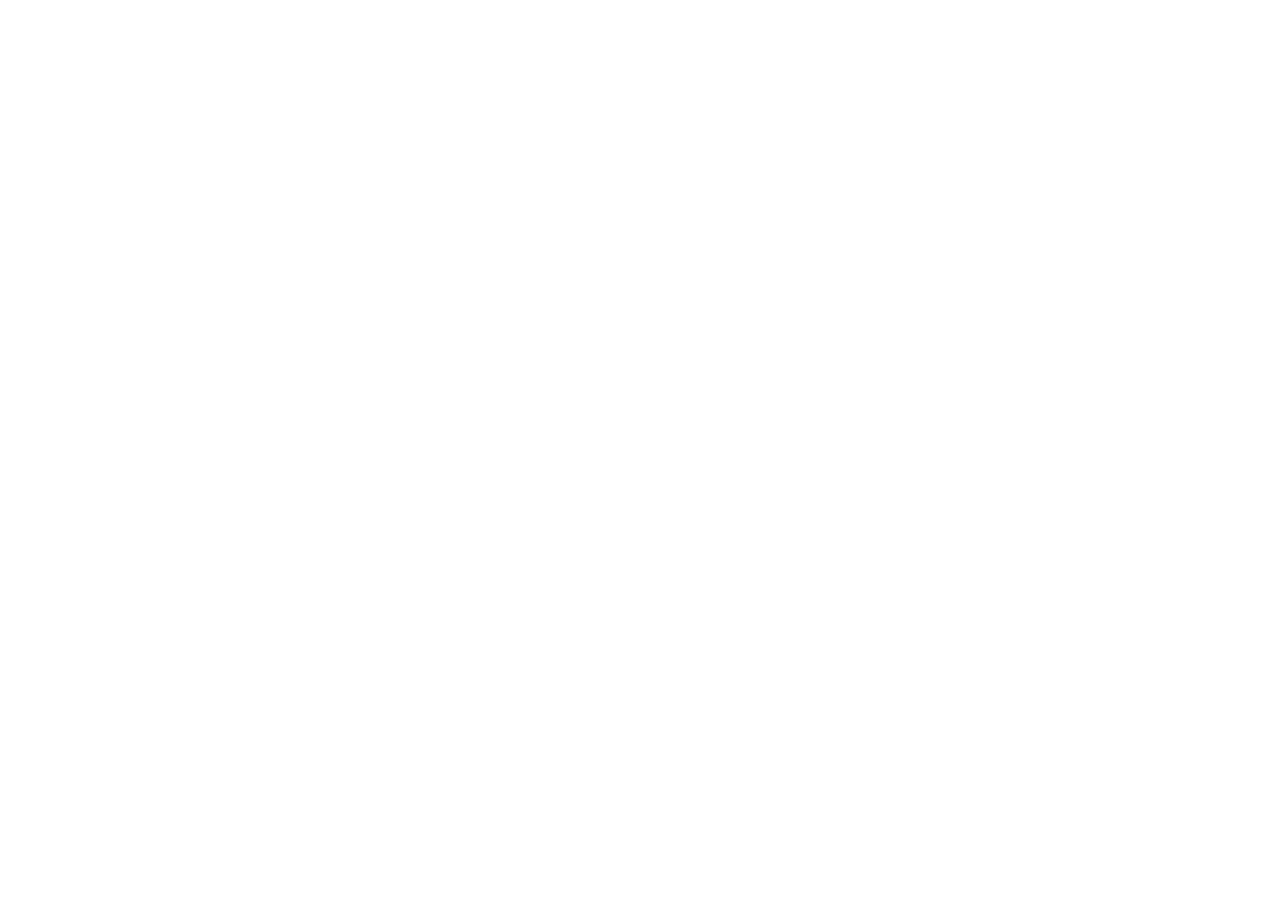
==== test.html @ 2d7e04ba "Removed files. Improved code" ====
<html lang="en">
<head>
	<script type="text/javascript" src="http://code.jquery.com/jquery-latest.js"></script>
    <script type="text/javascript" src="includes/javascripts/application.js"></script>
</head>
<body>

<div class="soundcloud"></div>

	
<script type="text/javascript">
	$(document).ready(function() {
		$('.soundcloud').Tarabu({
			soundcloud_user: 'dubstep',
			soundcloud_clientId: "bcc776e7aa65dbc29c40ff21a1a94ecd",
			playlist: [
				{
					title:"Cro Magnon Man",
					artist:"The Stark Palace",
					mp3:"http://www.jplayer.org/audio/mp3/TSP-01-Cro_magnon_man.mp3",
					oga:"http://www.jplayer.org/audio/ogg/TSP-01-Cro_magnon_man.ogg",
					poster: "http://www.jplayer.org/audio/poster/The_Stark_Palace_640x360.png"
				},{
					title:"Cro Magnon Man",
					artist:"The Stark Palace",
					mp3:"http://www.jplayer.org/audio/mp3/TSP-01-Cro_magnon_man.mp3",
					oga:"http://www.jplayer.org/audio/ogg/TSP-01-Cro_magnon_man.ogg",
					poster: "http://www.jplayer.org/audio/poster/The_Stark_Palace_640x360.png"
				}
			]
		});
	});	
</script>

</body>
</html>
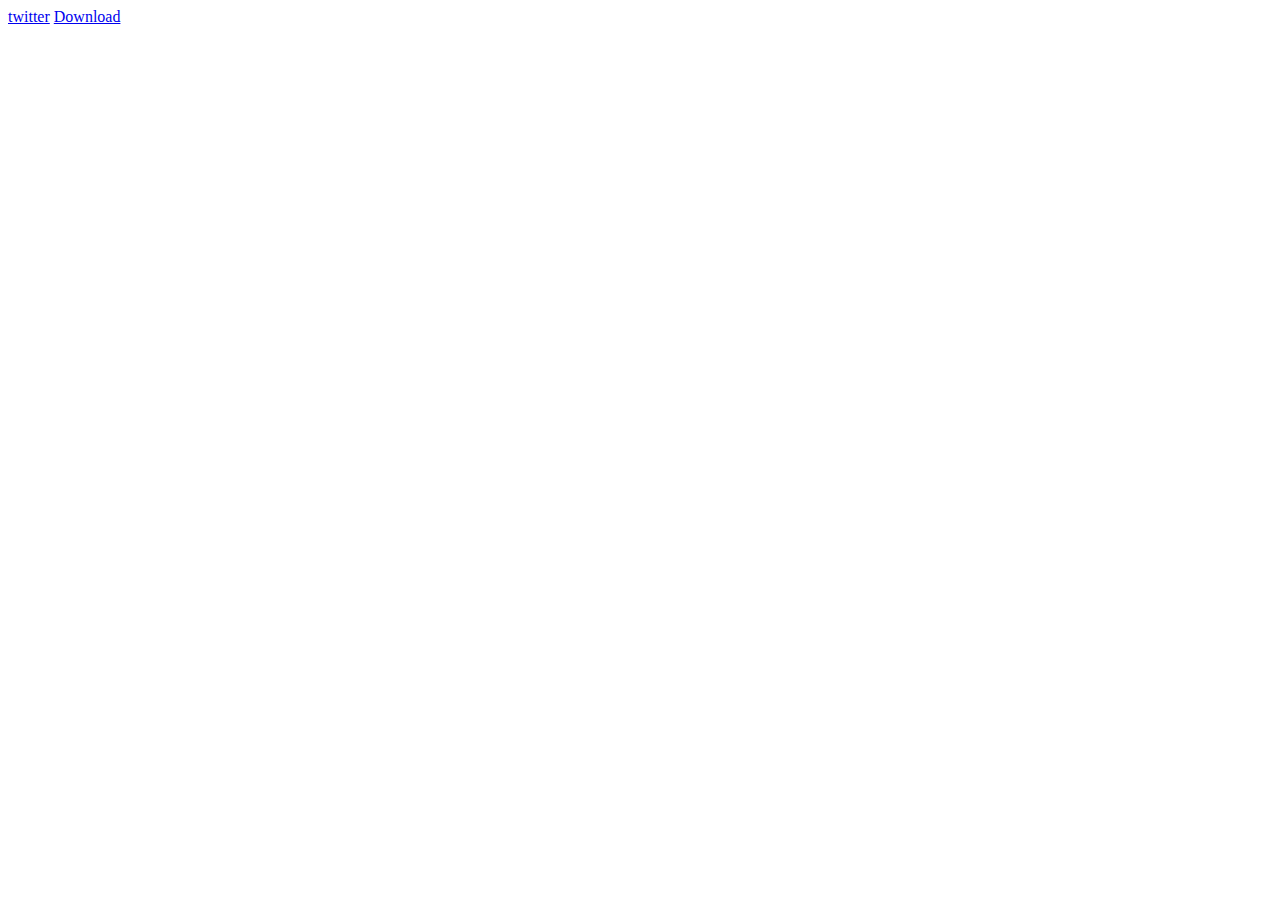
==== commit d397e15c: "improvements" ====
--- a/test.html
+++ b/test.html
@@ -1,36 +1,59 @@
-<html lang="en">
+<html xmlns="http://www.w3.org/1999/xhtml" xmlns:fb="https://www.facebook.com/2008/fbml">
 <head>
 	<script type="text/javascript" src="http://code.jquery.com/jquery-latest.js"></script>
     <script type="text/javascript" src="includes/javascripts/application.js"></script>
+    
 </head>
 <body>
 
-<div class="soundcloud"></div>
+<div class="test"></div>
+
+<a href="http://twitter.com/intent/tweet?url=http://test.com;via=stack">twitter</a>
+<a href="#" class="downloadButton">Download</a>
+<fb:like></fb:like>
 
 	
 <script type="text/javascript">
 	$(document).ready(function() {
-		$('.soundcloud').Tarabu({
+		$('.test').Tarabu({
 			soundcloud_user: 'dubstep',
 			soundcloud_clientId: "bcc776e7aa65dbc29c40ff21a1a94ecd",
-			playlist: [
-				{
-					title:"Cro Magnon Man",
-					artist:"The Stark Palace",
-					mp3:"http://www.jplayer.org/audio/mp3/TSP-01-Cro_magnon_man.mp3",
-					oga:"http://www.jplayer.org/audio/ogg/TSP-01-Cro_magnon_man.ogg",
-					poster: "http://www.jplayer.org/audio/poster/The_Stark_Palace_640x360.png"
-				},{
-					title:"Cro Magnon Man",
-					artist:"The Stark Palace",
-					mp3:"http://www.jplayer.org/audio/mp3/TSP-01-Cro_magnon_man.mp3",
-					oga:"http://www.jplayer.org/audio/ogg/TSP-01-Cro_magnon_man.ogg",
-					poster: "http://www.jplayer.org/audio/poster/The_Stark_Palace_640x360.png"
-				}
-			]
-		});
+		});		
 	});	
 </script>
 
 </body>
-</html>+</html>
+
+<div class='tarabu-album'>
+	<div class='tarabu-cover'>
+		<img class='tarabu-artwork'/>
+	</div>
+	<div class='tarabu-playlist'>
+		<div class='tarabu-playlist-description'></div>
+		<ol class='tarabu-playlist-tracks'></ol>
+	</div>
+</div>
+
+
+
+
+<div id="fb-root"></div>
+<script>
+window.fbAsyncInit = function() {
+    FB.init({appId: '185324271585974', status: true, cookie: true, xfbml: true});
+
+    FB.Event.subscribe('edge.create', function(href, widget) {
+ 	  	 alert('You just liked the page!');
+ 	});
+};
+(function() {
+    var e = document.createElement('script');
+    e.type = 'text/javascript';
+    e.src = document.location.protocol +
+        '//connect.facebook.net/en_US/all.js';
+    e.async = true;
+    document.getElementById('fb-root').appendChild(e);
+}());
+</script>
+<fb:like></fb:like>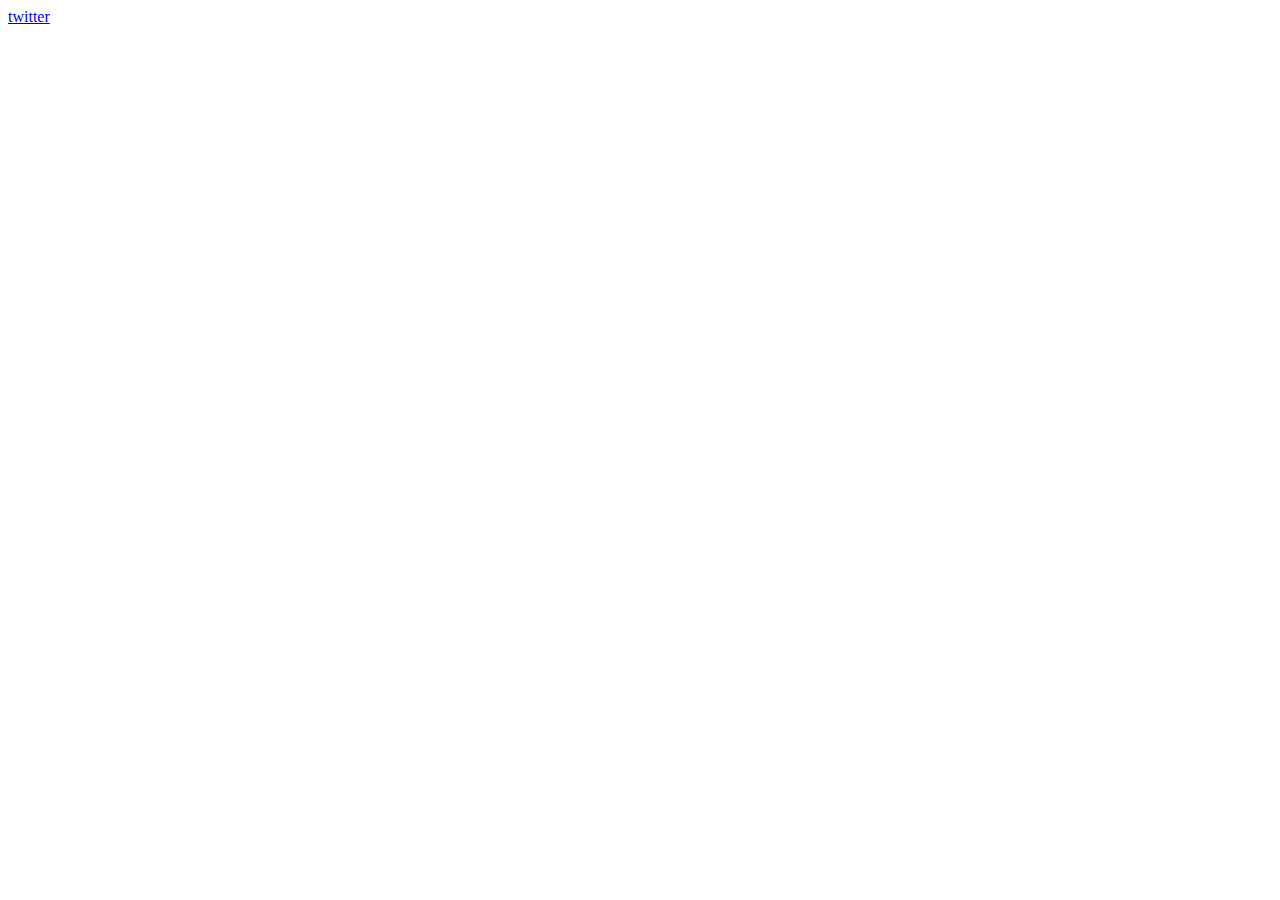
==== commit 4aed9b7a: "Code Fixes, New lock logic" ====
--- a/test.html
+++ b/test.html
@@ -6,18 +6,16 @@
 </head>
 <body>
 
-<div class="test"></div>
+<div class="soundcloud"></div>
 
 <a href="http://twitter.com/intent/tweet?url=http://test.com;via=stack">twitter</a>
-<a href="#" class="downloadButton">Download</a>
-<fb:like></fb:like>
-
 	
 <script type="text/javascript">
 	$(document).ready(function() {
-		$('.test').Tarabu({
+		$('.soundcloud').Tarabu({
 			soundcloud_user: 'dubstep',
 			soundcloud_clientId: "bcc776e7aa65dbc29c40ff21a1a94ecd",
+			locked: "date"
 		});		
 	});	
 </script>
@@ -37,16 +35,8 @@
 
 
 
-
 <div id="fb-root"></div>
 <script>
-window.fbAsyncInit = function() {
-    FB.init({appId: '185324271585974', status: true, cookie: true, xfbml: true});
-
-    FB.Event.subscribe('edge.create', function(href, widget) {
- 	  	 alert('You just liked the page!');
- 	});
-};
 (function() {
     var e = document.createElement('script');
     e.type = 'text/javascript';
